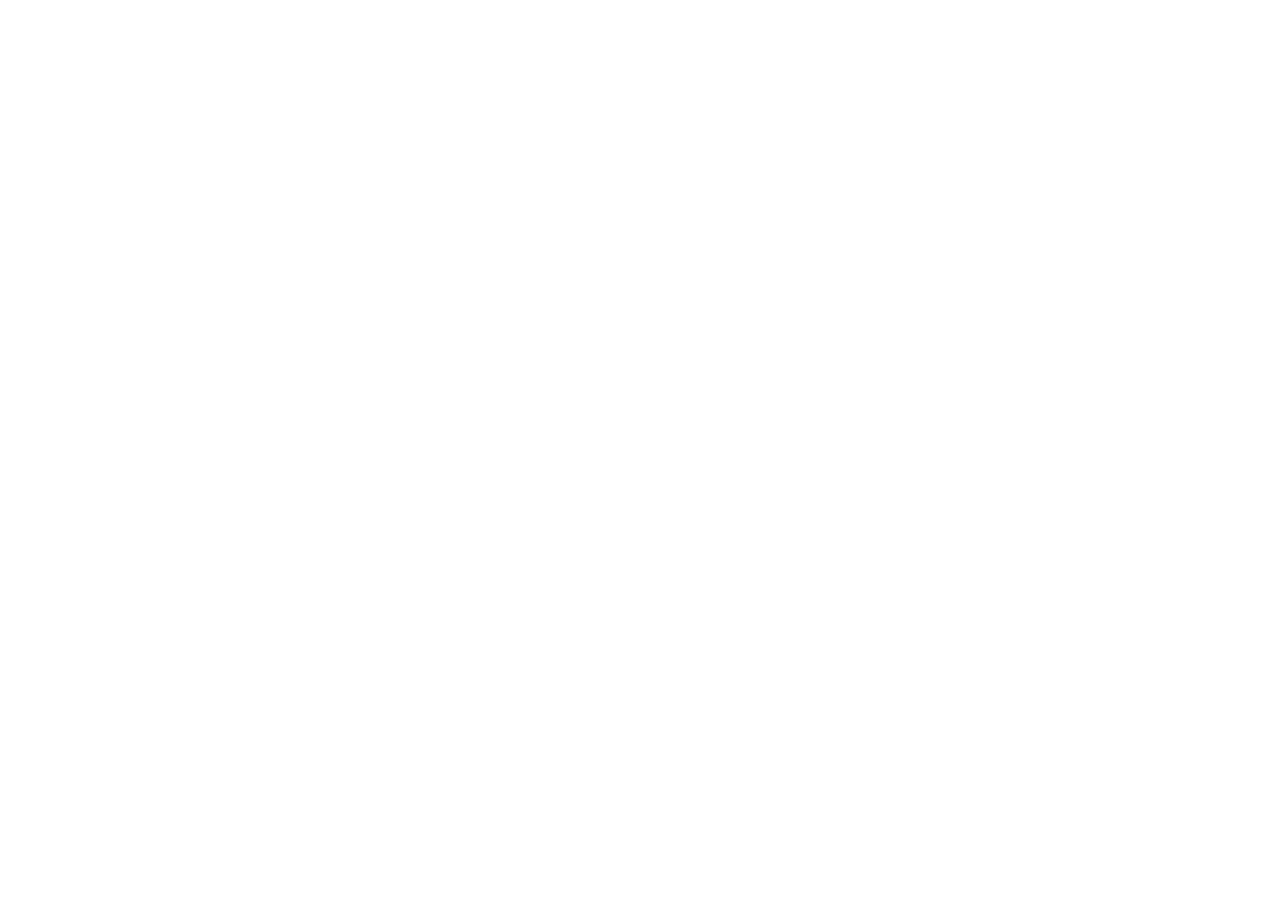
==== index.html @ 5010fa75 "first commit" ====
<!DOCTYPE html>
<html lang="en">
<head>
    <meta charset="UTF-8">
    <meta name="viewport" content="width=device-width, initial-scale=1.0">
    <title>Quiz App</title>
    <link href="./assets/style/style.css" rel="stylesheet">

</head>
<body>
    

     <script src="./assets/scripts/script.js"></script>
</body>
</html>
---- assets/style/style.css ----
body {
  font-family: "Lucida Sans", "Lucida Sans Regular", "Lucida Grande", Verdana, sans-serif;
  padding: 10px;
}
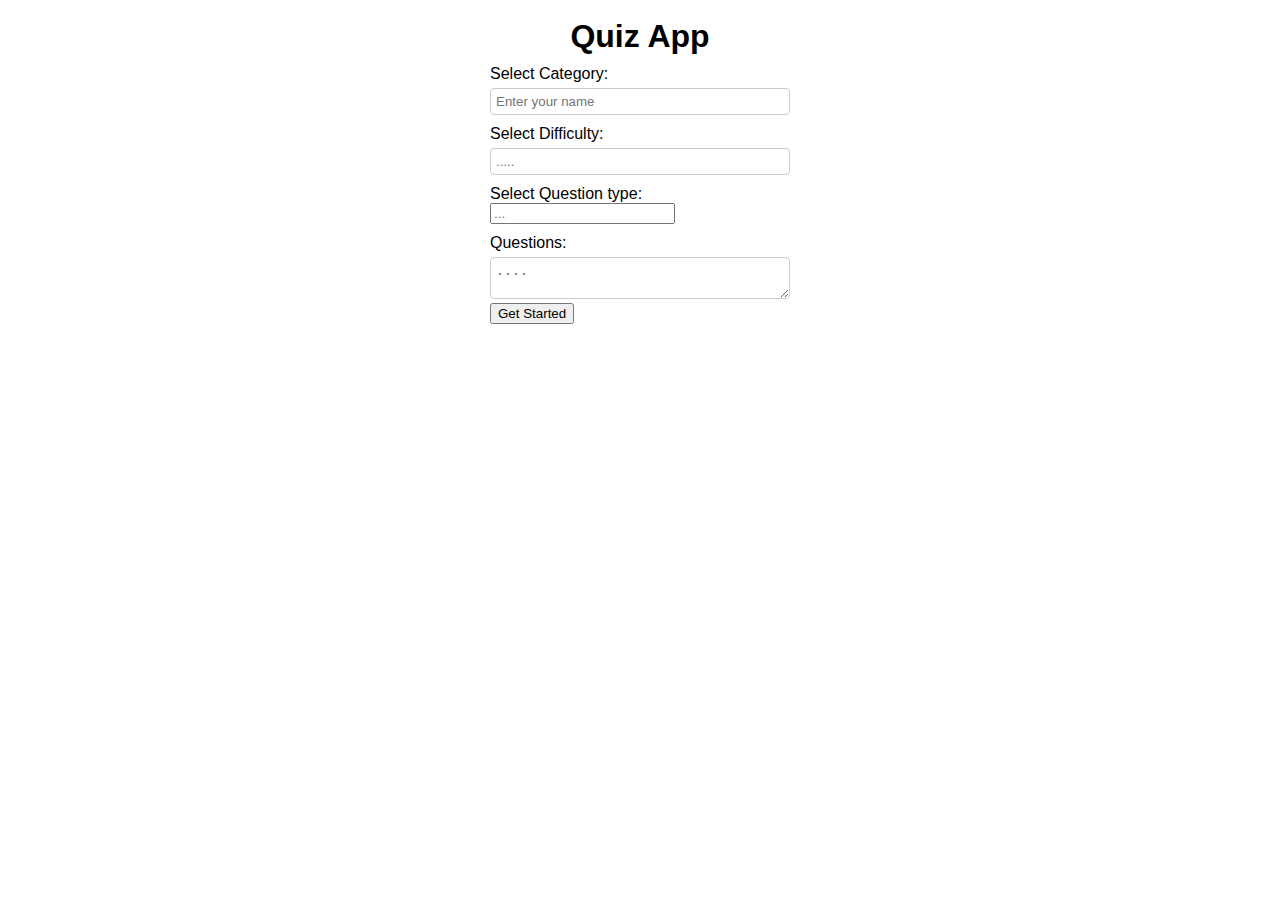
==== commit 40aecf12: "add html and css content" ====
--- a/index.html
+++ b/index.html
@@ -8,7 +8,26 @@
 
 </head>
 <body>
-    
+    <div class="container">
+        <h1>Quiz App</h1>
+
+<form>
+  <label for="name">Select Category:</label>
+  <input type="text" id="name" name="name" placeholder="Enter your name" required>
+
+  <label for="email">Select Difficulty:</label>
+  <input type="email" id="email" name="email" placeholder="....." required>
+
+  <label for="password">Select Question type:</label>
+  <input type="password" id="password" name="password" placeholder="..." required>
+
+  <label for="message">Questions:</label>
+  <textarea id="message" name="message" placeholder="...." required></textarea>
+
+  <button type="submit">Get Started</button>
+</form>
+
+    </div>
 
      <script src="./assets/scripts/script.js"></script>
 </body>
--- a/assets/style/style.css
+++ b/assets/style/style.css
@@ -3,3 +3,50 @@
   padding: 10px;
 }
 
+.container {
+  justify-content: center;
+  background: ;
+
+}
+ 
+.container h1 {
+  text-align: center;
+  justify-self: center;
+  margin: 0 auto;
+}
+
+form {
+  width: 300px;
+  margin: 0 auto;
+}
+
+label {
+  display: block;
+  margin-top: 10px;
+}
+
+input[type="text"],
+input[type="email"],
+textarea {
+  width: 100%;
+  padding: 5px;
+  border: 1px solid #ccc;
+  border-radius: 4px;
+  box-sizing: border-box;
+  margin-top: 5px;
+}
+
+input[type="submit"] {
+  background-color: #4CAF50;
+  color: white;
+  padding: 10px 15px;
+  border: none;
+  border-radius: 4px;
+  cursor: pointer;
+  margin-top: 10px;
+}
+
+input[type="submit"]:hover {
+  background-color: #45a049;
+}
+
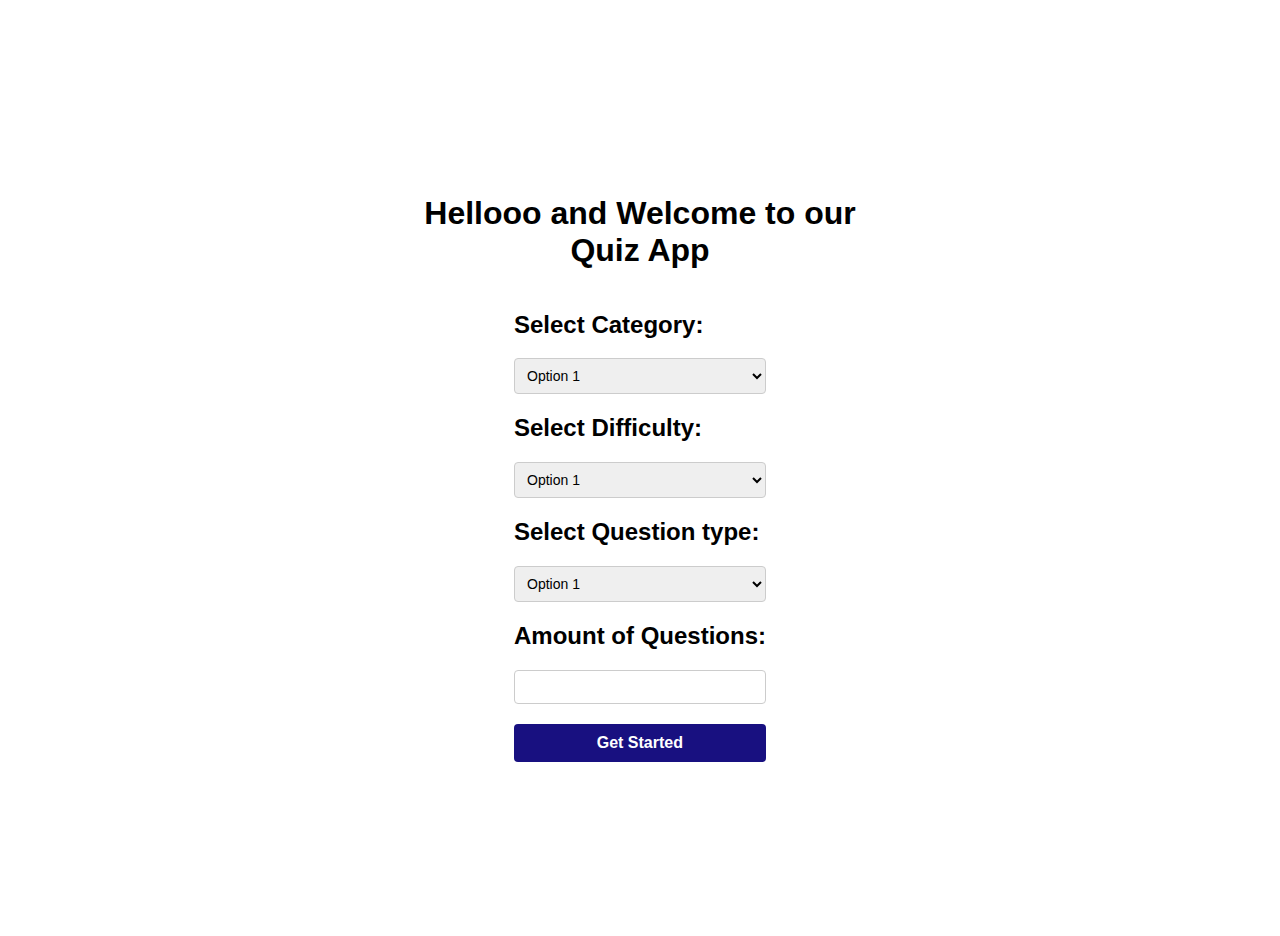
==== commit 3d4019c2: "add html and css content for page 1" ====
--- a/index.html
+++ b/index.html
@@ -1,34 +1,48 @@
 <!DOCTYPE html>
 <html lang="en">
+
 <head>
-    <meta charset="UTF-8">
-    <meta name="viewport" content="width=device-width, initial-scale=1.0">
-    <title>Quiz App</title>
-    <link href="./assets/style/style.css" rel="stylesheet">
+  <meta charset="UTF-8">
+  <meta name="viewport" content="width=device-width, initial-scale=1.0">
+  <title>Quiz App</title>
+  <link href="./assets/style/style.css" rel="stylesheet">
 
 </head>
+
 <body>
-    <div class="container">
-        <h1>Quiz App</h1>
+  <div class="container">
+    <h1>Hellooo and Welcome to our <br> Quiz App</h1>
 
-<form>
-  <label for="name">Select Category:</label>
-  <input type="text" id="name" name="name" placeholder="Enter your name" required>
+    <div class="general-divs" id="general-divs">
 
-  <label for="email">Select Difficulty:</label>
-  <input type="email" id="email" name="email" placeholder="....." required>
+      <div class="first">
+        <h2>Select Category:</h2>
+        <select class="select-button">
+          <option value="option1">Option 1</option>
+          <option value="option2">Option 2</option>
+          <option value="option3">Option 3</option>
+        </select>
+      </div>
+      <div class="first">
+        <h2>Select Difficulty:</h2>
+        <select class="select-button">
+          <option value="option1">Option 1</option>
+          <option value="option2">Option 2</option>
+          <option value="option3">Option 3</option>
+        </select>
+      </div>
+      <div class="first">
+        <h2>Select Question type:</h2>
+        <select class="select-button">
+          <option value="option1">Option 1</option>
+          <option value="option2">Option 2</option>
+          <option value="option3">Option 3</option>
+        </select>
+      </div>
+      <div class="first">
+        <h2>Amount of Questions:</h2>
+        <input type="number" class="number-field" min="0" max="100" step="1">
+      </div>
 
-  <label for="password">Select Question type:</label>
-  <input type="password" id="password" name="password" placeholder="..." required>
-
-  <label for="message">Questions:</label>
-  <textarea id="message" name="message" placeholder="...." required></textarea>
-
-  <button type="submit">Get Started</button>
-</form>
-
-    </div>
-
-     <script src="./assets/scripts/script.js"></script>
-</body>
-</html>+      <a href="#" class="get-started-button">Get Started</a>
+    </div>--- a/assets/style/style.css
+++ b/assets/style/style.css
@@ -4,49 +4,53 @@
 }
 
 .container {
+  margin: auto;
+  width: 50%;
+  display: flex;
+  flex-direction: column;
+  align-items: center;
   justify-content: center;
-  background: ;
-
-}
- 
-.container h1 {
-  text-align: center;
-  justify-self: center;
-  margin: 0 auto;
+  height: 100vh;
+  text-align: start;
 }
 
-form {
-  width: 300px;
-  margin: 0 auto;
+h1 {
+  text-align: center;
 }
 
-label {
-  display: block;
-  margin-top: 10px;
+.first {
+  margin-bottom: 20px;
 }
 
-input[type="text"],
-input[type="email"],
-textarea {
+.select-button {
   width: 100%;
-  padding: 5px;
+  padding: 8px;
   border: 1px solid #ccc;
   border-radius: 4px;
-  box-sizing: border-box;
-  margin-top: 5px;
+  font-size: 14px;
 }
 
-input[type="submit"] {
-  background-color: #4CAF50;
-  color: white;
-  padding: 10px 15px;
-  border: none;
+.number-field {
+  width: 93%;
+  padding: 8px;
+  border: 1px solid #ccc;
   border-radius: 4px;
-  cursor: pointer;
-  margin-top: 10px;
+  font-size: 14px;
 }
 
-input[type="submit"]:hover {
+.get-started-button {
+  width: 84%;
+  text-align: center;
+  margin: 0 auto;
+  display: inline-block;
+  padding: 10px 20px;
+  background-color: #181080;
+  color: white;
+  text-decoration: none;
+  border-radius: 4px;
+  font-weight: bold;
+}
+
+.get-started-button:hover {
   background-color: #45a049;
 }
-
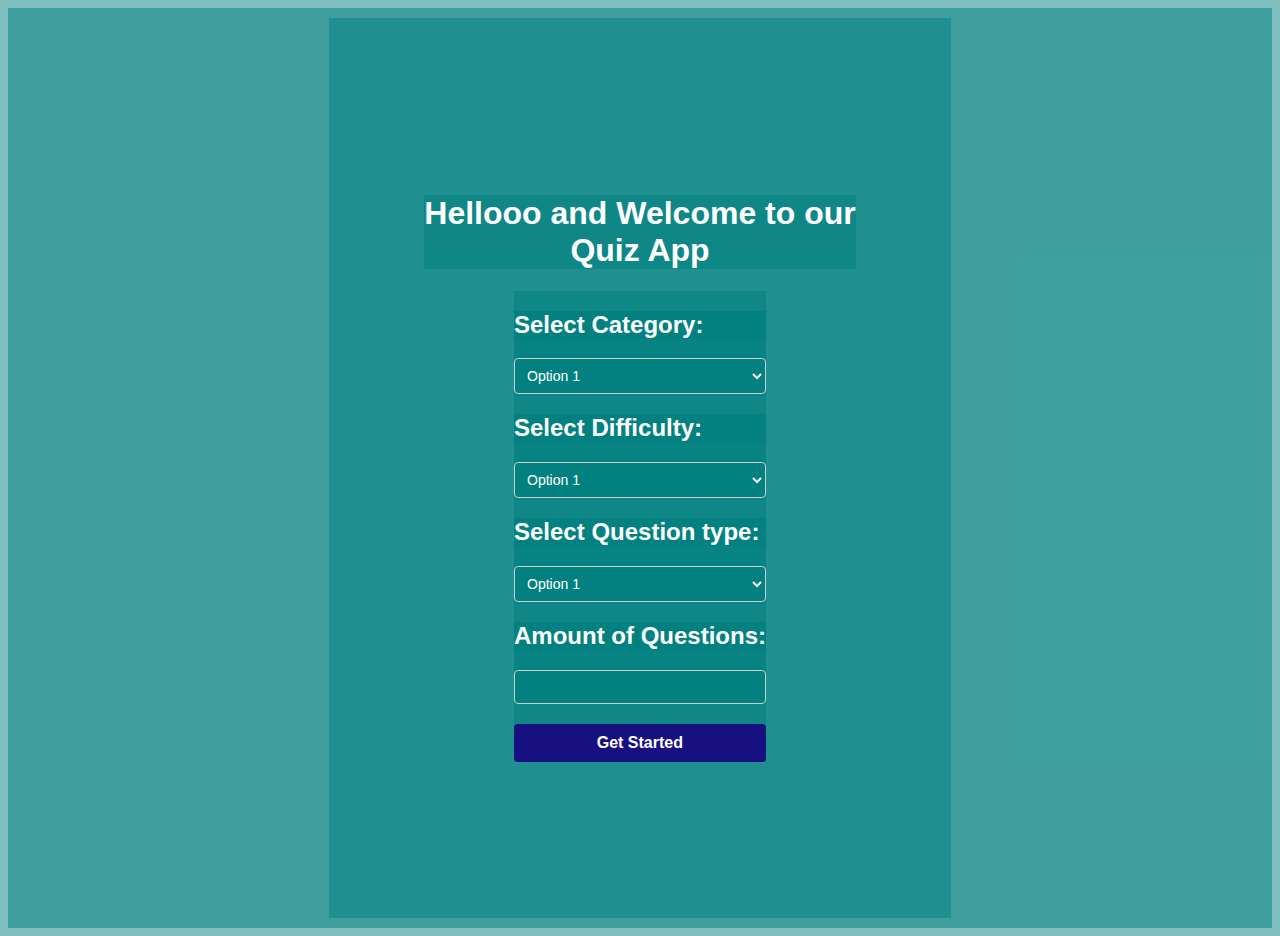
==== commit 2874f0ff: "add html and css content for page 1" ====
--- a/index.html
+++ b/index.html
@@ -41,7 +41,7 @@
       </div>
       <div class="first">
         <h2>Amount of Questions:</h2>
-        <input type="number" class="number-field" min="0" max="100" step="1">
+        <input type="number" class="number-field" min="0" max="50" step="1">
       </div>
 
       <a href="#" class="get-started-button">Get Started</a>
--- a/assets/style/style.css
+++ b/assets/style/style.css
@@ -1,6 +1,10 @@
 body {
   font-family: "Lucida Sans", "Lucida Sans Regular", "Lucida Grande", Verdana, sans-serif;
   padding: 10px;
+}
+
+* {
+  background-color: rgb(0, 128, 128, 0.5);
 }
 
 .container {
@@ -12,10 +16,12 @@
   justify-content: center;
   height: 100vh;
   text-align: start;
+  color: #fff;
 }
 
 h1 {
   text-align: center;
+  color: #fff;
 }
 
 .first {
@@ -23,6 +29,7 @@
 }
 
 .select-button {
+  color: #fff;
   width: 100%;
   padding: 8px;
   border: 1px solid #ccc;
@@ -31,6 +38,7 @@
 }
 
 .number-field {
+  color: #fff;
   width: 93%;
   padding: 8px;
   border: 1px solid #ccc;
@@ -45,7 +53,7 @@
   display: inline-block;
   padding: 10px 20px;
   background-color: #181080;
-  color: white;
+  color: #fff;
   text-decoration: none;
   border-radius: 4px;
   font-weight: bold;
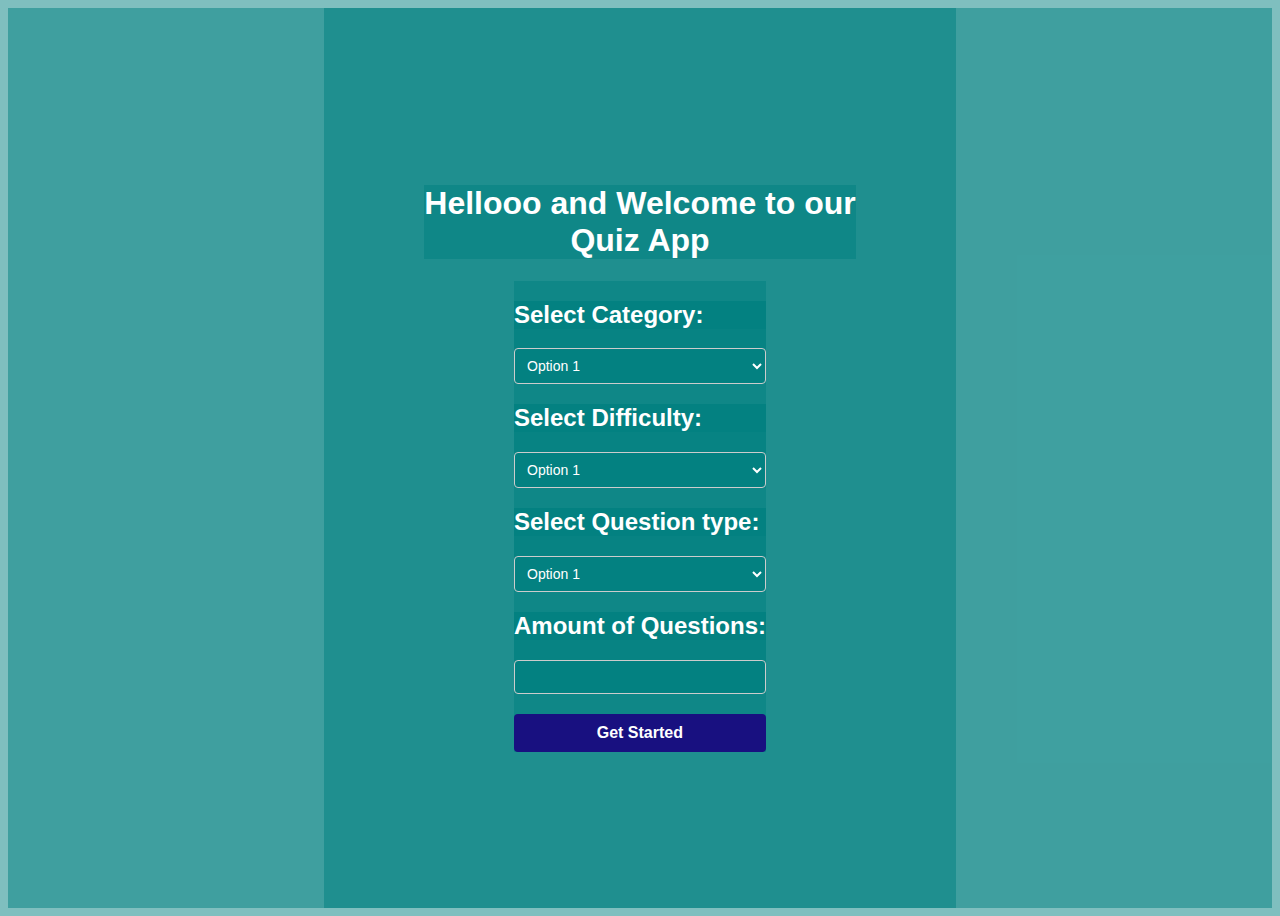
==== commit c78b08dc: "add html and css content for page 2" ====
--- a/index.html
+++ b/index.html
@@ -44,5 +44,5 @@
         <input type="number" class="number-field" min="0" max="50" step="1">
       </div>
 
-      <a href="#" class="get-started-button">Get Started</a>
+      <a href="./page2.html" class="get-started-button">Get Started</a>
     </div>--- a/assets/style/style.css
+++ b/assets/style/style.css
@@ -1,6 +1,5 @@
 body {
   font-family: "Lucida Sans", "Lucida Sans Regular", "Lucida Grande", Verdana, sans-serif;
-  padding: 10px;
 }
 
 * {
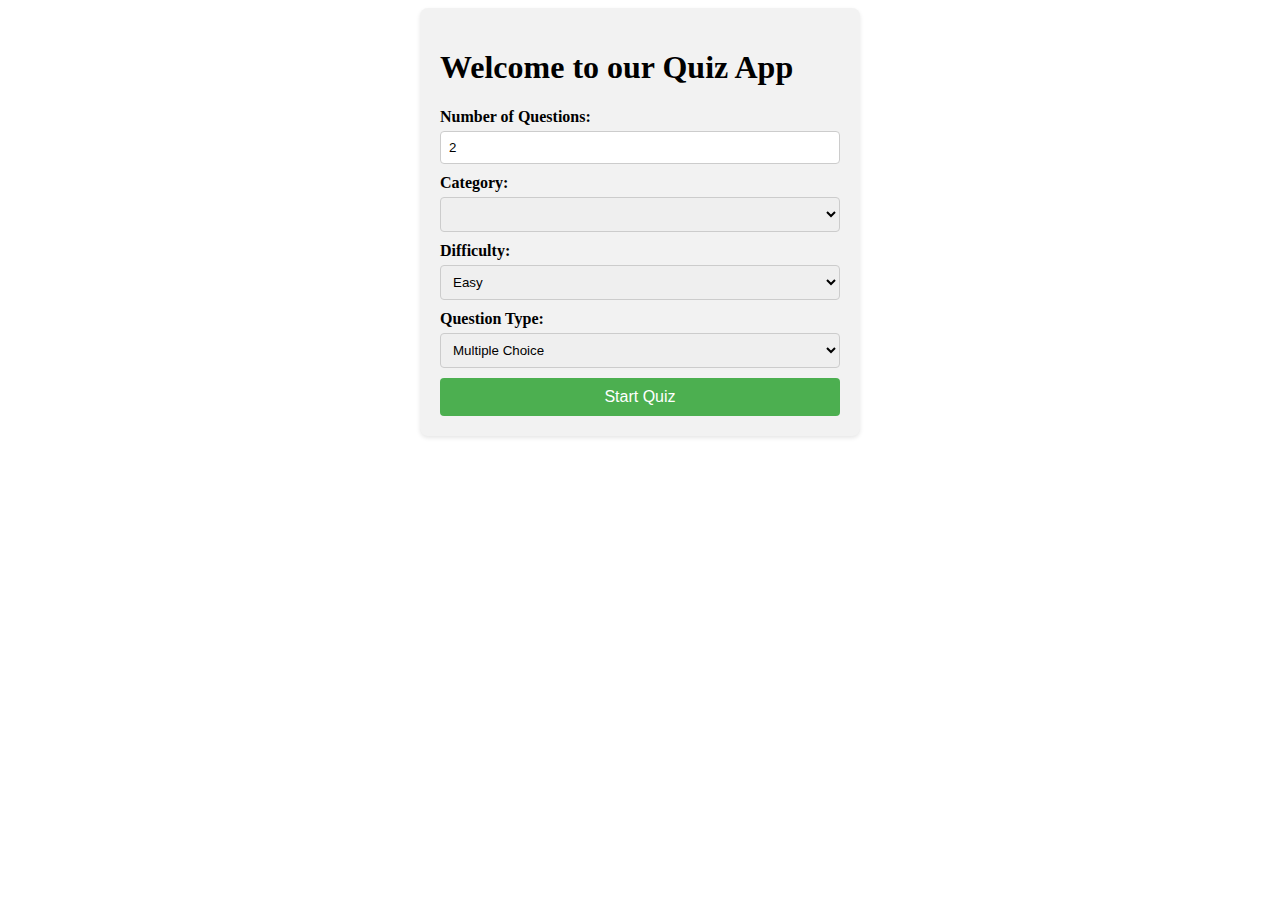
==== commit a25cd331: "Merge 182251d7113cb66620b0960e2be1606558ff4768 into 5010fa751cd3915a91c3448d0fc8425b89b2bea7" ====
--- a/index.html
+++ b/index.html
@@ -1,48 +1,46 @@
 <!DOCTYPE html>
 <html lang="en">
+<head>
+    <meta charset="UTF-8">
+    <meta name="viewport" content="width=device-width, initial-scale=1.0">
+    <link rel="stylesheet" href="./assets/style/style.css">
+    <title>Quiz App</title>
+</head>
+<body>
+    <div id="quiz-container">
+        <h1>Welcome to our Quiz App</h1>
 
-<head>
-  <meta charset="UTF-8">
-  <meta name="viewport" content="width=device-width, initial-scale=1.0">
-  <title>Quiz App</title>
-  <link href="./assets/style/style.css" rel="stylesheet">
+        <div>
+          <label for="num-questions">Number of Questions:</label>
+          <input type="number" id="num-questions" min="1" value="2">
+        </div>
+      
+        <div>
+          <label for="category">Category:</label>
+          <select id="category">
+            <!-- Add more categories from the API -->
+          </select>
+        </div>
+      
+        <div>
+          <label for="difficulty">Difficulty:</label>
+          <select id="difficulty">
+            <option value="easy">Easy</option>
+            <option value="medium">Medium</option>
+            <option value="hard">Hard</option>
+          </select>
+        </div>
+      
+        <div>
+          <label for="question-type">Question Type:</label>
+          <select id="question-type">
+            <option value="multiple">Multiple Choice</option>
+            <option value="boolean">True/False</option>
+          </select>
+        </div>
+      
+      <button id="start-quiz">Start Quiz</button>
 
-</head>
-
-<body>
-  <div class="container">
-    <h1>Hellooo and Welcome to our <br> Quiz App</h1>
-
-    <div class="general-divs" id="general-divs">
-
-      <div class="first">
-        <h2>Select Category:</h2>
-        <select class="select-button">
-          <option value="option1">Option 1</option>
-          <option value="option2">Option 2</option>
-          <option value="option3">Option 3</option>
-        </select>
-      </div>
-      <div class="first">
-        <h2>Select Difficulty:</h2>
-        <select class="select-button">
-          <option value="option1">Option 1</option>
-          <option value="option2">Option 2</option>
-          <option value="option3">Option 3</option>
-        </select>
-      </div>
-      <div class="first">
-        <h2>Select Question type:</h2>
-        <select class="select-button">
-          <option value="option1">Option 1</option>
-          <option value="option2">Option 2</option>
-          <option value="option3">Option 3</option>
-        </select>
-      </div>
-      <div class="first">
-        <h2>Amount of Questions:</h2>
-        <input type="number" class="number-field" min="0" max="50" step="1">
-      </div>
-
-      <a href="./page2.html" class="get-started-button">Get Started</a>
-    </div>+    <script src="./assets/scripts/script.js" type="module"></script>
+</body>
+</html>
--- a/assets/style/style.css
+++ b/assets/style/style.css
@@ -1,63 +1,77 @@
-body {
-  font-family: "Lucida Sans", "Lucida Sans Regular", "Lucida Grande", Verdana, sans-serif;
+#quiz-container {
+  max-width: 400px;
+  margin: 0 auto;
+  padding: 20px;
+  background-color: #f2f2f2;
+  border-radius: 8px;
+  box-shadow: 0 2px 4px rgba(0, 0, 0, 0.1);
 }
 
-* {
-  background-color: rgb(0, 128, 128, 0.5);
+#quiz-container div {
+  margin-bottom: 10px;
 }
 
-.container {
-  margin: auto;
-  width: 50%;
-  display: flex;
-  flex-direction: column;
-  align-items: center;
-  justify-content: center;
-  height: 100vh;
-  text-align: start;
-  color: #fff;
+#quiz-container label {
+  display: block;
+  font-weight: bold;
+  margin-bottom: 5px;
 }
 
-h1 {
-  text-align: center;
-  color: #fff;
-}
-
-.first {
-  margin-bottom: 20px;
-}
-
-.select-button {
-  color: #fff;
+#quiz-container input[type="number"],
+#quiz-container select {
   width: 100%;
   padding: 8px;
   border: 1px solid #ccc;
   border-radius: 4px;
-  font-size: 14px;
+  box-sizing: border-box;
 }
 
-.number-field {
+#quiz-container button {
+  display: block;
+  width: 100%;
+  padding: 10px;
+  background-color: #4caf50;
   color: #fff;
-  width: 93%;
-  padding: 8px;
-  border: 1px solid #ccc;
+  border: none;
   border-radius: 4px;
-  font-size: 14px;
+  cursor: pointer;
+  font-size: 16px;
 }
 
-.get-started-button {
-  width: 84%;
-  text-align: center;
-  margin: 0 auto;
-  display: inline-block;
-  padding: 10px 20px;
-  background-color: #181080;
-  color: #fff;
-  text-decoration: none;
-  border-radius: 4px;
+#quiz-container button:hover {
+  background-color: #45a049;
+}
+
+#question {
+  font-size: 18px;
+  font-weight: bold;
+  margin-bottom: 10px;
+}
+
+#options-container {
+  display: grid;
+  grid-template-columns: repeat(2, 1fr);
+  gap: 10px;
+}
+
+.option {
+  padding: 10px;
+  color: #000;
+  border: 2px solid #000;
+  border-radius: 5px;
+  cursor: pointer;
+  transition: background-color 0.3s;
+}
+
+.correct-option {
+  background-color: #4caf50;
+}
+
+.wrong-option {
+  background-color: #f44336;
+}
+
+#quiz-container #final-score {
+  margin-top: 20px;
   font-weight: bold;
 }
-
-.get-started-button:hover {
-  background-color: #45a049;
-}
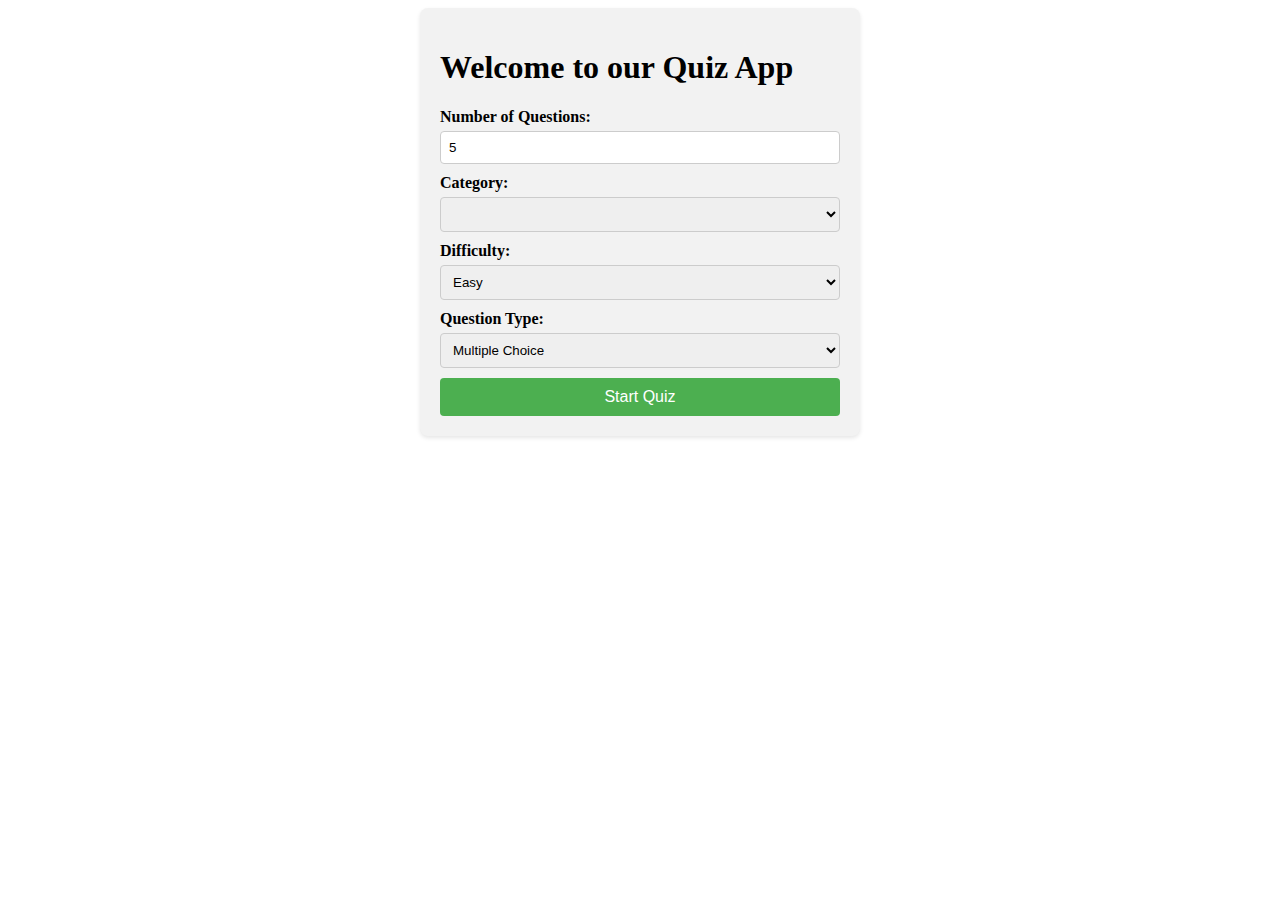
==== commit c3657960: "restructuring files" ====
--- a/index.html
+++ b/index.html
@@ -12,7 +12,7 @@
 
         <div>
           <label for="num-questions">Number of Questions:</label>
-          <input type="number" id="num-questions" min="1" value="2">
+          <input type="number" id="num-questions" min="1" value="5">
         </div>
       
         <div>
@@ -39,8 +39,17 @@
           </select>
         </div>
       
-      <button id="start-quiz">Start Quiz</button>
+      <button onclick="startQuiz()">Start Quiz</button>
 
-    <script src="./assets/scripts/script.js" type="module"></script>
+
+
+      
+        <!-- <button onclick="startQuiz()">Start Quiz</button>
+       <div id="question"></div>
+        <div id="options-container"></div>
+        <div id="final-score"></div> -->
+      
+ 
+    <script src="./assets/scripts/script.js"></script>
 </body>
 </html>
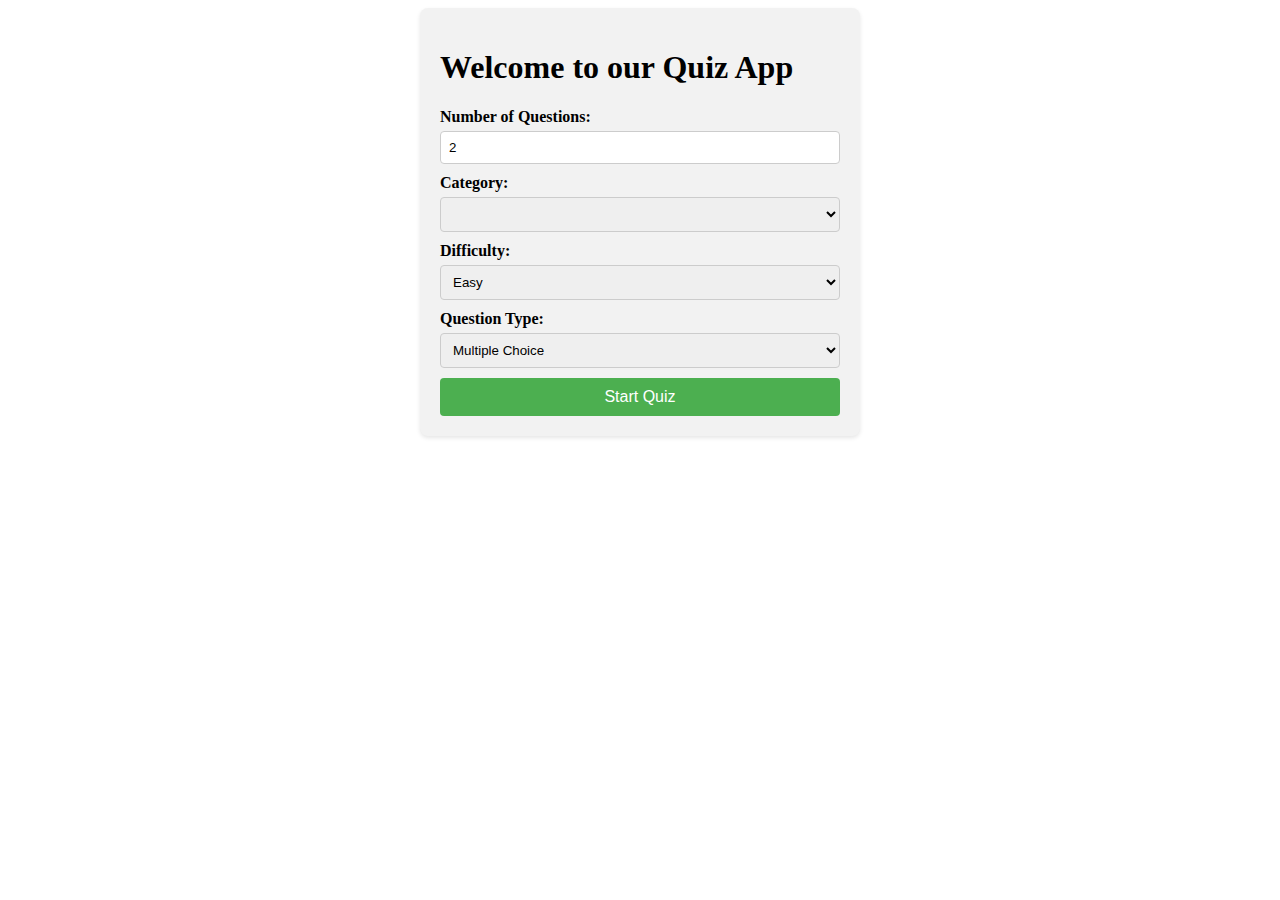
==== commit 182251d7: "fix js for page 2" ====
--- a/index.html
+++ b/index.html
@@ -12,7 +12,7 @@
 
         <div>
           <label for="num-questions">Number of Questions:</label>
-          <input type="number" id="num-questions" min="1" value="5">
+          <input type="number" id="num-questions" min="1" value="2">
         </div>
       
         <div>
@@ -39,17 +39,8 @@
           </select>
         </div>
       
-      <button onclick="startQuiz()">Start Quiz</button>
+      <button id="start-quiz">Start Quiz</button>
 
-
-
-      
-        <!-- <button onclick="startQuiz()">Start Quiz</button>
-       <div id="question"></div>
-        <div id="options-container"></div>
-        <div id="final-score"></div> -->
-      
- 
-    <script src="./assets/scripts/script.js"></script>
+    <script src="./assets/scripts/script.js" type="module"></script>
 </body>
 </html>
